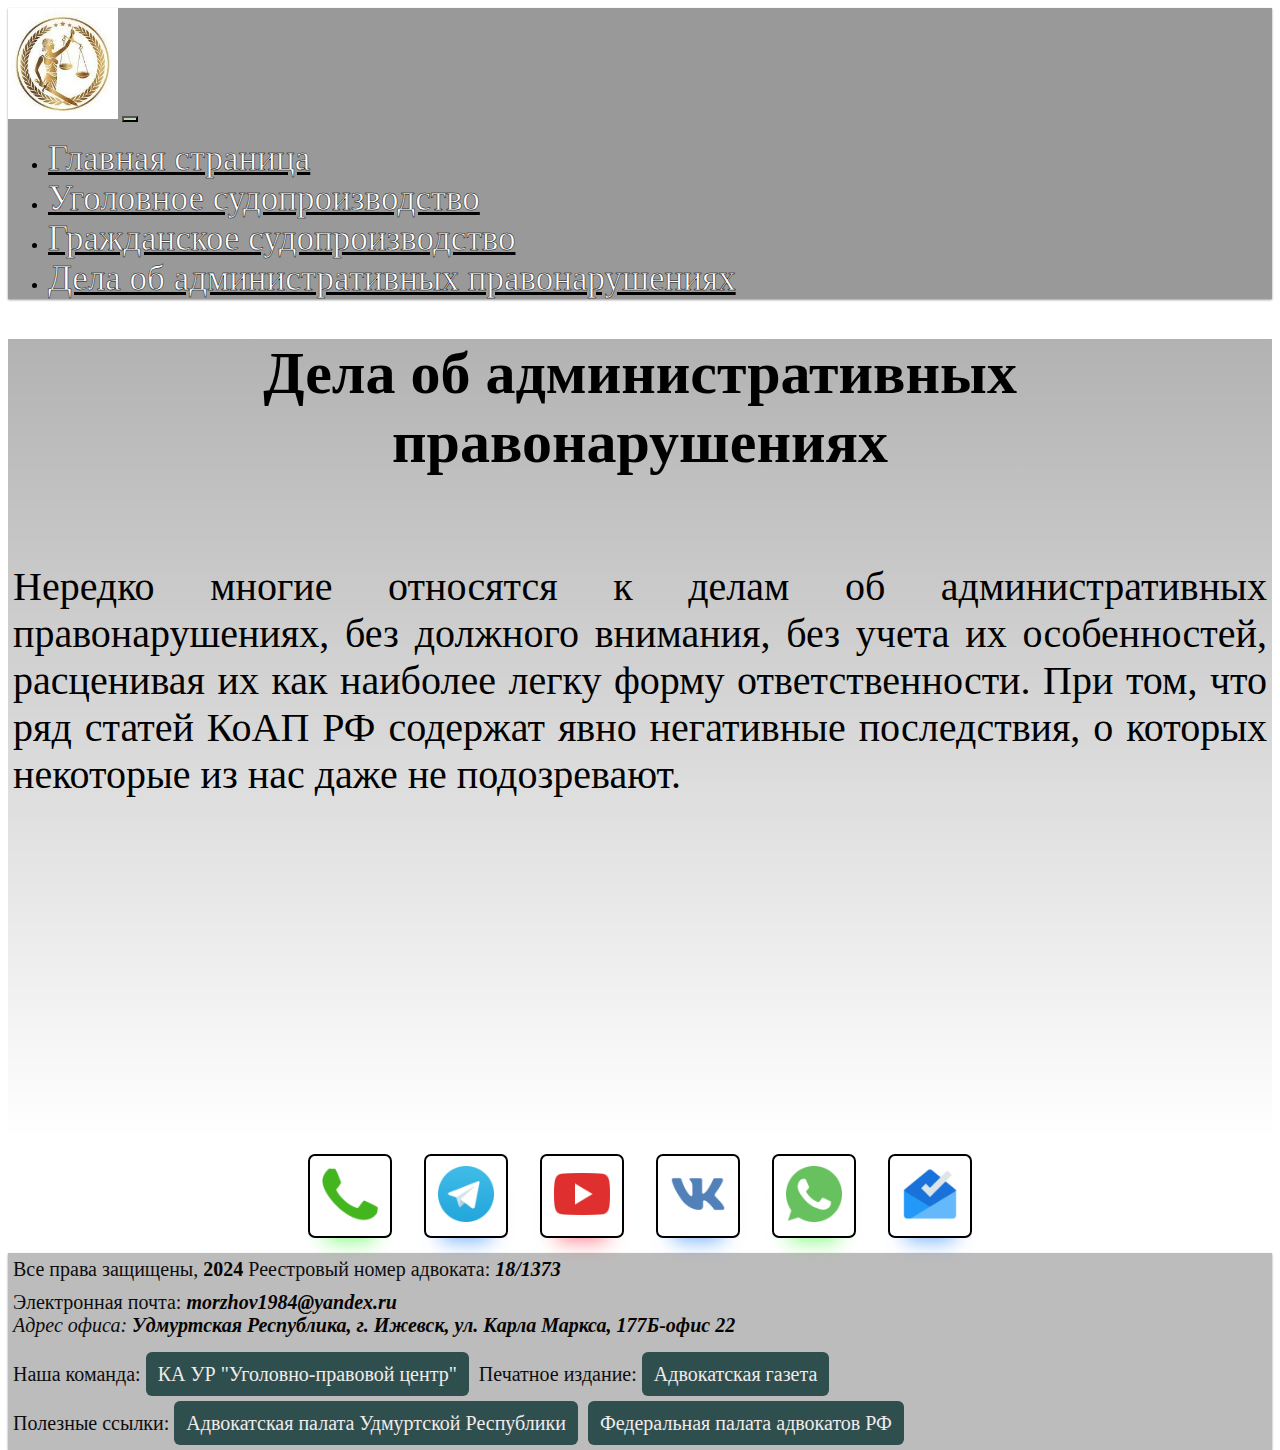
==== administr.html @ 2f30c24b "Add files via upload" ====
<!DOCTYPE html>
<html lang="ru">

<head>
  <meta charset="UTF-8">
  <meta name="viewport" content="width=device-width, initial-scale=1.0">
  <link href="https://cdn.jsdelivr.net/npm/bootstrap@5.2.3/dist/css/bootstrap.min.css" rel="stylesheet"
    integrity="sha384-rbsA2VBKQhggwzxH7pPCaAqO46MgnOM80zW1RWuH61DGLwZJEdK2Kadq2F9CUG65" crossorigin="anonymous">
  <link rel="stylesheet" href="source/styles/mycss.css">
  <style>
     h1 {
      font-size: 60px;
      color: #000000;
      font-family: 'Times New Roman', Times, serif;
      font-style: normal;
      text-align: center;
            
    }
    b {
      color: rgb(6, 5, 5);
    }
    .rounded-img {
      width: 60%;
      border-radius: 5%;
      box-shadow: 0 0 20px rgb(41, 39, 39)
    }

    footer {
      
      background-color: rgba(90, 88, 88, 0.4);
      box-shadow: rgba(0, 0, 0, 0.4) 0px 1px 2px;
      /*background-color: aliceblue;*/
    }

  

</style>
<link rel="apple-touch-icon" sizes="180x180" href="source/files/favicon_io/apple-touch-icon.png">
<link rel="icon" type="source/files/favicon_io/image/png" sizes="32x32" href="source/files/favicon_io/favicon-32x32.png">
<link rel="icon" type="source/files/favicon_io/image/png" sizes="16x16" href="source/files/favicon_io/favicon-16x16.png">
<link rel="manifest" href="/site.webmanifest">
  

  <title>Адвокат Моржов М.А.</title>
</head>

<body>
  <header>
    <nav class="navbar navbar-expand-lg">
                <div class="container-fluid">
      <a class="navbar-brand" href="index.html"><img src="source/files/Femida.jpg"
          title="Направление деятельности"></a>
      <button class="navbar-toggler" type="button" data-bs-toggle="collapse" data-bs-target="#navbarNav"
        aria-controls="navbarNav" aria-expanded="false" aria-label="Toggle navigation">
        <span class="navbar-toggler-icon"></span>
      </button>
      <div class="collapse navbar-collapse" id="navbarNav">
        <ul class="navbar-nav">
          <li class="nav-item">
            <a class="nav-link" aria-current="page" href="index.html">Главная страница</a>
          </li>
          <li class="nav-item">
            <a class="nav-link" href="ugolov.html">Уголовное судопроизводство</a>
          </li>
          <li class="nav-item">
            <a class="nav-link" href="grazhdan.html">Гражданское судопроизводство</a>
          </li>
          <li class="nav-item">
            <a class="nav-link  active" href="administr.html">Дела об административных правонарушениях</a>
          </li>

        </ul>
      </div>
    
    </nav>

  </header>
  <section>
    <div class="t-cover__filter" style="height: 800px; background-image: -webkit-linear-gradient(top, rgba(0, 0, 0, 0.3), rgba(0, 0, 0, 0));">
      <h1>Дела об административных правонарушениях</h1>
      <div class="sud-text">
      <p>Нередко многие  относятся к делам об административных правонарушениях, без должного внимания, без учета их особенностей, расценивая их как наиболее легку форму ответственности. При том, что ряд статей КоАП РФ содержат явно негативные последствия, о которых некоторые из нас даже не подозревают.</p>
      </div>
    </div>  
  </section>
 
    <div class="button-container">
  
      <div class="glass-btn green-btn">
        <!-- <div class="content">
          y
        </div> -->
        <a href="tel:+79501530606" target="_blank"> <img src="source/files/Icons/100284_phone_icon.png" alt="phone" style="width: 3.5em;"></a>
      </div>


      <div class="glass-btn blue-btn">
        <!--<div class="content">
          h
        </div> -->
        <a href="https://t.me/morzhovmihail" target="_blank"> <img src="source/files/Icons/3787425_telegram_logo_messanger_social_social media_icon.png" alt="telegram" style="width: 3.5em;"></a>
      </div>
    
      <div class="glass-btn red-btn">
        <!-- <div class="content">
          e
        </div> -->
        <a href="https://www.youtube.com/@user-uo5sm1rv9w/videos" target="_blank"><img src="source/files/Icons/317714_video_youtube_icon.png" alt="youtube" style="width: 3.5em;"></a>
      </div>
      
      <div class="glass-btn blue-btn">
        <!-- <div class="content">
          y
        </div> -->
        <a href="https://vk.com/id3508557" target="_blank"> <img src="source/files/Icons/4362954_vk_vkontakte_logo_social media_icon.png" alt="vk" style="width: 3.5em;"></a>
      </div>

      <div class="glass-btn green-btn">
        <!-- <div class="content">
          y
        </div> -->
        <a href="https://wa.me/+79501530606" target="_blank"> <img src="source/files/Icons/1298775_whatsapp_chat_sms_social media_talk_icon.png" alt="whatsapp" style="width: 3.5em;"></a>
      </div>

      <div class="glass-btn blue-btn">
        <!-- <div class="content">
          y
        </div> -->
        <a href="mailto: morzhov1984@yandex.ru"><img src="source/files/Icons/4202116_inbox_logo_social_social media_icon.png" alt="email" style="width: 3.5em;"></a>
        
      </div>
    
    </div>
       
  </div>  


  <footer>
    <div class="container-fluid">
      <div class="row align-items-start">
        <div class="col-lg-2 col-sm-2  footer-text">
          Все права защищены, <b>2024</b>
          Реестровый номер адвоката: <b><em>18/1373 </em></b><br>
        </div>       
        <div class="col-lg-3 col-sm-3 footer-text">
          Электронная почта: <b><em>morzhov1984@yandex.ru</em></b><br>
          <address> Адрес офиса: <b><em>Удмуртская Республика, г. Ижевск, ул. Карла Маркса, 177Б-офис 22 </em></b></address>
        </div>       
        <div class="col-lg-7 col-sm-4 footer-text">
          Наша команда: <a class="button" href="https://advokat18.com/" title="Посетите сайт коллегии" target="_blank" >КА УР "Уголовно-правовой центр"</a> Печатное издание: <a class="button" href="https://www.advgazeta.ru/" target="_blank"> Адвокатcкая газета</a><br>
          Полезные ссылки: <a class="button" href="https://apur.ru/" target="_blank"> Адвокатская палата Удмуртской Республики</a>
          <a class="button" href="https://fparf.ru/" target="_blank">Федеральная палата адвокатов РФ</a>
        </div> 
      </div>

    </div>
  </footer>

  <script src="https://cdn.jsdelivr.net/npm/bootstrap@5.2.3/dist/js/bootstrap.bundle.min.js"
    integrity="sha384-kenU1KFdBIe4zVF0s0G1M5b4hcpxyD9F7jL+jjXkk+Q2h455rYXK/7HAuoJl+0I4"
    crossorigin="anonymous"></script>
</body>

</html>
---- source/styles/mycss.css ----
body { 
    background-image: url(source/images/fon4.jpg);
    background-size: cover; 
    background-attachment: scroll;
    background-attachment: fixed;  
    
      
}  


html,
body {
  transition: all 0.3s;
  height: 100%;
  
}

.button-container {
  display: flex;
  align-items: center;
  justify-content: center;
  margin: 15px;
  
}

.glass-btn {
  width: 80px;
  height: 80px;
  background-color: hsl(0, 0%, 100%);
  border: 2px solid black;
  display: flex;
  align-items: center;
  justify-content: center;
  border-radius: 7px;
  margin-left: 1em;
  margin-right: 1em;  
  cursor: pointer;
  transition: all 0.3s;

  &.blue-btn {
    -webkit-box-shadow: 0px 20px 20px -17px rgba(0, 111, 255, 0.53);
    -moz-box-shadow: 0px 20px 20px -17px rgba(0, 111, 255, 0.53);
    box-shadow: 0px 20px 20px -17px rgba(0, 111, 255, 0.53);

    &:hover {
      -webkit-box-shadow: 0px 20px 35px -16px rgba(0, 111, 255, 0.65);
      -moz-box-shadow: 0px 20px 35px -16px rgba(0, 111, 255, 0.65);
      box-shadow: 0px 20px 35px -16px rgba(0, 111, 255, 0.65);      
    }

    .content {
      font-size: 4em;
      font-family: "Roboto", sans-serif;
      background: linear-gradient(to right, #006fff, #00acff 70%);
      -webkit-background-clip: text;
      -webkit-text-fill-color: transparent;
      text-shadow: 0px 10px 37px rgba(0, 111, 255, 0.8);
    }
  }

  &.red-btn {
    -webkit-box-shadow: 0px 20px 20px -17px rgba(255, 16, 39, 0.5);
    -moz-box-shadow: 0px 20px 20px -17px rgba(255, 16, 39, 0.5);
    box-shadow: 0px 20px 20px -17px rgba(255, 16, 39, 0.5);

    &:hover {
      -webkit-box-shadow: 0px 20px 35px -16px rgba(255, 16, 39, 0.57);
      -moz-box-shadow: 0px 20px 35px -16px rgba(255, 16, 39, 0.57);
      box-shadow: 0px 20px 35px -16px rgba(255, 16, 39, 0.57);      
    }

    .content {
      font-size: 4em;
      font-family: "Roboto", sans-serif;
      background: linear-gradient(to right, #ff1027, #ff4f06 70%);
      -webkit-background-clip: text;
      -webkit-text-fill-color: transparent;
      text-shadow: 0px 10px 37px rgba(255, 16, 39, 0.6);
    }
  }

  &.green-btn {
    -webkit-box-shadow: 0px 20px 20px -17px rgba(88, 255, 10, 0.701);
    -moz-box-shadow: 0px 20px 20px -17px rgba(72, 255, 16, 0.5);
    box-shadow: 0px 20px 20px -17px rgba(17, 249, 9, 0.5);

    &:hover {
      -webkit-box-shadow: 0px 20px 35px -16px rgba(46, 255, 19, 0.57);
      -moz-box-shadow: 0px 20px 35px -16px rgba(44, 254, 51, 0.57);
      box-shadow: 0px 20px 35px -16px rgba(34, 250, 14, 0.57);      
    }

    .content {
      font-size: 4em;
      font-family: "Roboto", sans-serif;
      background: linear-gradient(to right, #65f80a, #3af80a 70%);
      -webkit-background-clip: text;
      -webkit-text-fill-color: transparent;
      text-shadow: 0px 10px 37px rgba(92, 255, 16, 0.81);
    }
  }
  
  &:hover {
    background-color: darken(#fafafa, 2%);    
    transform: translateY(-5px);
    transition: all 0.3s;
  }

}


.navbar-nav .nav-link.active,.nav-link {
    color: rgb(255, 255, 255);
    font-size: 35px;
    -webkit-text-stroke: 0.5px #000000;
    
}
.navbar {
   
    background-color: rgba(0, 0, 0, 0.4);
    box-shadow: rgba(0, 0, 0, 0.4) 0px 1px 2px;
}


.navbar-brand img {
    width: 110px;

}

.navbar-toggler {
  background-color: #c1dbb0;
  

}
.footer-text {
    font-size: 20px;
    color: #0d0d0d;
    font-family: 'Times New Roman', Times, serif;
    font-style: normal;
    padding: 5px;
        
}

.phone {
    font-size: 35px;
    text-align: center;
    color: #0d0d0d;
    font-family: Verdana, Geneva, Tahoma, sans-serif;
    -webkit-text-stroke: 2px #000000;
    border-radius: 20px;
    border-style: solid;
    width: 80%;
    margin-bottom: 10px;
    <--background: linear-gradient(to top, rgba(160, 156, 156, 0.85), transparent);-->
    <--box-shadow: 2px 5px 5px rgb(52, 51, 51);-->
}

.button {
  display: inline-block;
  background: darkslategray;
  color: #f1ebeb;
  padding: 12px;
  border-radius: 6px;
  text-decoration: none;
  font-family: Tahoma;
  font-size: 20px;
  line-height: 1;
  font-weight: 100;
  margin-right: 5px;
  margin-top: 5px;
}

.sud-text {
    font-size: 40px;
    color: #000000;
    font-family: 'Times New Roman', Times, serif;
    font-style: normal;
    padding: 5px;
    text-align: justify;
}
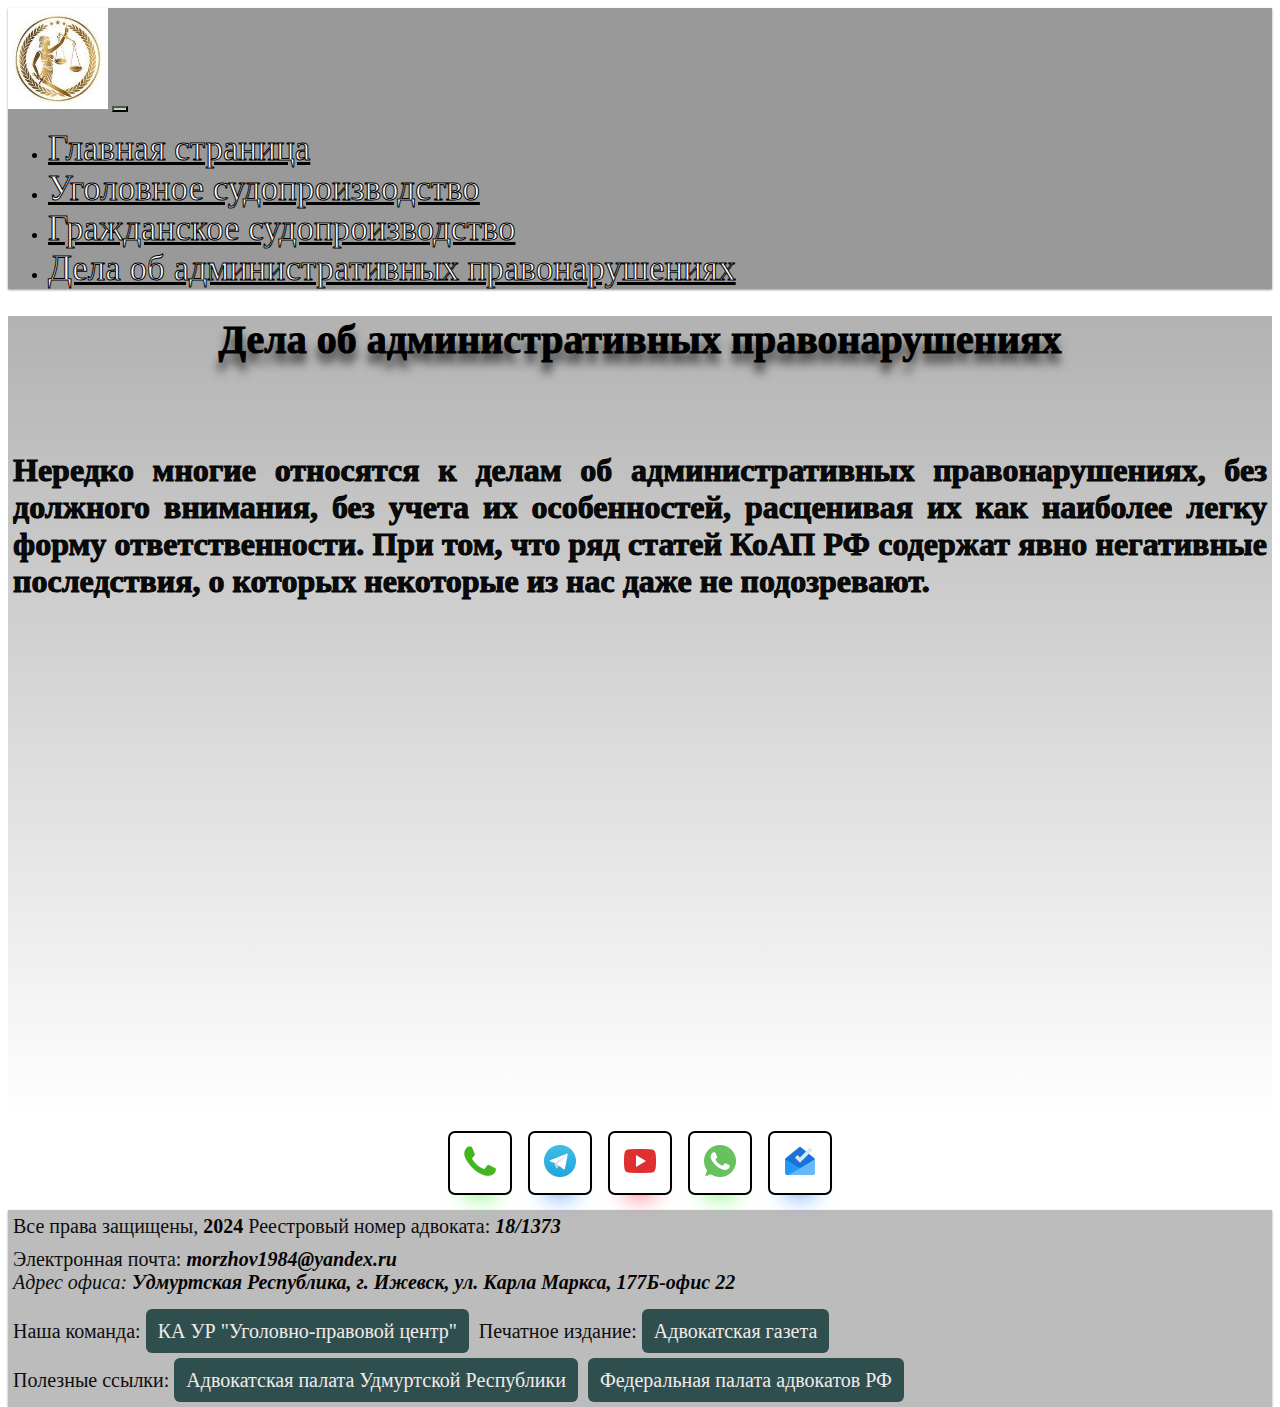
==== commit db861fe4: "Update administr.html" ====
--- a/administr.html
+++ b/administr.html
@@ -4,35 +4,78 @@
 <head>
   <meta charset="UTF-8">
   <meta name="viewport" content="width=device-width, initial-scale=1.0">
+  <meta name="viewport" content="width=device-width, initial-scale=1.0">
+  <meta name="description" content="Услуги адвоката,Защитник по делу, Удмуртский адвокат, Адвокат в Ижевске, Адвокат Моржов, Advokat, Адвокат, Надежный адвокат, Адвокат Камский уголовно-правовой центр">
+  <meta name="keywords" content="Услуги адвоката,Защитник по делу, Удмуртский адвокат, Адвокат в Ижевске, Адвокат Моржов, Advokat, Адвокат, Надежный адвокат, Адвокат Камский уголовно-правовой центр">
+  <meta name="og:title" content="Услуги адвоката,Защитник по делу, Удмуртский адвокат, Адвокат в Ижевске, Адвокат Моржов, Advokat, Адвокат, Надежный адвокат, Адвокат Камский уголовно-правовой центр">
+  <meta name="og:description" content="Услуги адвоката,Защитник по делу, Удмуртский адвокат, Адвокат в Ижевске, Адвокат Моржов, Advokat, Адвокат, Надежный адвокат, Адвокат Камский уголовно-правовой центр">
+  <meta name="yandex-verification" content="94585bba5319beb0" />
+ 
+
   <link href="https://cdn.jsdelivr.net/npm/bootstrap@5.2.3/dist/css/bootstrap.min.css" rel="stylesheet"
     integrity="sha384-rbsA2VBKQhggwzxH7pPCaAqO46MgnOM80zW1RWuH61DGLwZJEdK2Kadq2F9CUG65" crossorigin="anonymous">
   <link rel="stylesheet" href="source/styles/mycss.css">
   <style>
-     h1 {
-      font-size: 60px;
+
+    body { 
+    background-image: url(source/images/fon4.jpg);
+    background-size: cover; 
+    background-attachment: scroll;
+    background-attachment: fixed;  
+    }  
+
+    h1 {
+      font-size: 250%;
       color: #000000;
       font-family: 'Times New Roman', Times, serif;
       font-style: normal;
       text-align: center;
+      text-shadow: 0px 10px 10px rgb(41, 40, 40);
+      -webkit-text-stroke-width: 1px;    
+      -webkit-text-stroke-color: rgb(0, 0, 0);  
+    }
+    h2 {
+      font-size: 280%;
+      color: #0b0b0b;
+      font-family: Cambria, Cochin, Georgia, Times, 'Times New Roman', serif;
+      font-style: normal;
+      text-align: center;
+      /*text-shadow: 0px 10px 10px rgb(75, 75, 75);*/
+      /*word-spacing: 40px;*/
             
     }
+    h3 {
+      font-size: 80%;
+      color: #0b0b0b;
+      font-family: Cambria, Cochin, Georgia, Times, 'Times New Roman', serif;
+      font-style: normal;
+      text-align: justify;
+      padding-top: 2%;
+      -webkit-text-stroke-width: 1px;   
+      -webkit-text-stroke-color: rgb(0, 0, 0);  
+
+
+    }
+
     b {
       color: rgb(6, 5, 5);
     }
+   
     .rounded-img {
-      width: 60%;
+      width: 70%;
       border-radius: 5%;
       box-shadow: 0 0 20px rgb(41, 39, 39)
     }
 
+    
     footer {
       
       background-color: rgba(90, 88, 88, 0.4);
       box-shadow: rgba(0, 0, 0, 0.4) 0px 1px 2px;
-      /*background-color: aliceblue;*/
-    }
-
-  
+            
+    }
+
+   
 
 </style>
 <link rel="apple-touch-icon" sizes="180x180" href="source/files/favicon_io/apple-touch-icon.png">
@@ -66,31 +109,33 @@
             <a class="nav-link" href="grazhdan.html">Гражданское судопроизводство</a>
           </li>
           <li class="nav-item">
-            <a class="nav-link  active" href="administr.html">Дела об административных правонарушениях</a>
-          </li>
-
+            <a class="nav-link active" href="administr.html">Дела об административных правонарушениях</a>
+          </li>
+         
         </ul>
       </div>
-    
+      </div>
     </nav>
 
   </header>
+
+
   <section>
     <div class="t-cover__filter" style="height: 800px; background-image: -webkit-linear-gradient(top, rgba(0, 0, 0, 0.3), rgba(0, 0, 0, 0));">
       <h1>Дела об административных правонарушениях</h1>
       <div class="sud-text">
-      <p>Нередко многие  относятся к делам об административных правонарушениях, без должного внимания, без учета их особенностей, расценивая их как наиболее легку форму ответственности. При том, что ряд статей КоАП РФ содержат явно негативные последствия, о которых некоторые из нас даже не подозревают.</p>
+      <h3>Нередко многие относятся к делам об административных правонарушениях, без должного внимания, без учета их особенностей, расценивая их как наиболее легку форму ответственности. При том, что ряд статей КоАП РФ содержат явно негативные последствия, о которых некоторые из нас даже не подозревают.</h3>
       </div>
     </div>  
   </section>
- 
+  
     <div class="button-container">
   
       <div class="glass-btn green-btn">
         <!-- <div class="content">
           y
         </div> -->
-        <a href="tel:+79501530606" target="_blank"> <img src="source/files/Icons/100284_phone_icon.png" alt="phone" style="width: 3.5em;"></a>
+        <a href="tel:+79501530606" target="_blank"> <img src="source/files/Icons/100284_phone_icon.png" alt="phone" style="width: 2em;"></a>
       </div>
 
 
@@ -98,35 +143,28 @@
         <!--<div class="content">
           h
         </div> -->
-        <a href="https://t.me/morzhovmihail" target="_blank"> <img src="source/files/Icons/3787425_telegram_logo_messanger_social_social media_icon.png" alt="telegram" style="width: 3.5em;"></a>
+        <a href="https://t.me/morzhovmihail" target="_blank"> <img src="source/files/Icons/3787425_telegram_logo_messanger_social_social media_icon.png" alt="telegram" style="width: 2em;"></a>
       </div>
     
       <div class="glass-btn red-btn">
         <!-- <div class="content">
           e
         </div> -->
-        <a href="https://www.youtube.com/@user-uo5sm1rv9w/videos" target="_blank"><img src="source/files/Icons/317714_video_youtube_icon.png" alt="youtube" style="width: 3.5em;"></a>
+        <a href="https://www.youtube.com/channel/UCioQDvCcRAD9K0aPxPYP3Tw" target="_blank"><img src="source/files/Icons/317714_video_youtube_icon.png" alt="youtube" style="width: 2em;"></a>
       </div>
       
+      <div class="glass-btn green-btn">
+        <!-- <div class="content">
+          y
+        </div> -->
+        <a href="https://wa.me/+79501530606" target="_blank"> <img src="source/files/Icons/1298775_whatsapp_chat_sms_social media_talk_icon.png" alt="whatsapp" style="width: 2em;"></a>
+      </div>
+
       <div class="glass-btn blue-btn">
         <!-- <div class="content">
           y
         </div> -->
-        <a href="https://vk.com/id3508557" target="_blank"> <img src="source/files/Icons/4362954_vk_vkontakte_logo_social media_icon.png" alt="vk" style="width: 3.5em;"></a>
-      </div>
-
-      <div class="glass-btn green-btn">
-        <!-- <div class="content">
-          y
-        </div> -->
-        <a href="https://wa.me/+79501530606" target="_blank"> <img src="source/files/Icons/1298775_whatsapp_chat_sms_social media_talk_icon.png" alt="whatsapp" style="width: 3.5em;"></a>
-      </div>
-
-      <div class="glass-btn blue-btn">
-        <!-- <div class="content">
-          y
-        </div> -->
-        <a href="mailto: morzhov1984@yandex.ru"><img src="source/files/Icons/4202116_inbox_logo_social_social media_icon.png" alt="email" style="width: 3.5em;"></a>
+        <a href="mailto: morzhov1984@yandex.ru"><img src="source/files/Icons/4202116_inbox_logo_social_social media_icon.png" alt="email" style="width: 2em;"></a>
         
       </div>
     
@@ -136,6 +174,7 @@
 
 
   <footer>
+    
     <div class="container-fluid">
       <div class="row align-items-start">
         <div class="col-lg-2 col-sm-2  footer-text">
@@ -152,8 +191,8 @@
           <a class="button" href="https://fparf.ru/" target="_blank">Федеральная палата адвокатов РФ</a>
         </div> 
       </div>
-
     </div>
+  
   </footer>
 
   <script src="https://cdn.jsdelivr.net/npm/bootstrap@5.2.3/dist/js/bootstrap.bundle.min.js"
@@ -162,4 +201,3 @@
 </body>
 
 </html>
-
--- a/source/styles/mycss.css
+++ b/source/styles/mycss.css
@@ -1,13 +1,3 @@
-body { 
-    background-image: url(source/images/fon4.jpg);
-    background-size: cover; 
-    background-attachment: scroll;
-    background-attachment: fixed;  
-    
-      
-}  
-
-
 html,
 body {
   transition: all 0.3s;
@@ -21,19 +11,20 @@
   justify-content: center;
   margin: 15px;
   
+   
 }
 
 .glass-btn {
-  width: 80px;
-  height: 80px;
+  width: 60px;
+  height: 60px;
   background-color: hsl(0, 0%, 100%);
   border: 2px solid black;
   display: flex;
   align-items: center;
   justify-content: center;
   border-radius: 7px;
-  margin-left: 1em;
-  margin-right: 1em;  
+  margin-left: 0.5em;
+  margin-right: 0.5em;  
   cursor: pointer;
   transition: all 0.3s;
 
@@ -108,11 +99,16 @@
 
 }
 
+.col-lg-4 {
+  text-align: center;
+
+}
+
 
 .navbar-nav .nav-link.active,.nav-link {
     color: rgb(255, 255, 255);
     font-size: 35px;
-    -webkit-text-stroke: 0.5px #000000;
+    -webkit-text-stroke: 1px #000000;
     
 }
 .navbar {
@@ -123,7 +119,7 @@
 
 
 .navbar-brand img {
-    width: 110px;
+    width: 100px;
 
 }
 
@@ -142,17 +138,17 @@
 }
 
 .phone {
-    font-size: 35px;
+    font-size: 30px;
     text-align: center;
     color: #0d0d0d;
     font-family: Verdana, Geneva, Tahoma, sans-serif;
     -webkit-text-stroke: 2px #000000;
     border-radius: 20px;
     border-style: solid;
-    width: 80%;
-    margin-bottom: 10px;
-    <--background: linear-gradient(to top, rgba(160, 156, 156, 0.85), transparent);-->
-    <--box-shadow: 2px 5px 5px rgb(52, 51, 51);-->
+    background: linear-gradient(to top, rgba(219, 253, 245, 0.85), transparent);
+    /*width: 80%;*/
+    /*margin-bottom: 10px;*/
+    /*box-shadow: 2px 5px 5px rgb(52, 51, 51);*/
 }
 
 .button {
@@ -179,5 +175,10 @@
     text-align: justify;
 }
 
-
-
+.wrapper {
+  margin-top: 10px;
+  padding: 0px;
+  /*text-align: center;*/
+  /*padding-left: 17%;*/
+  
+}
